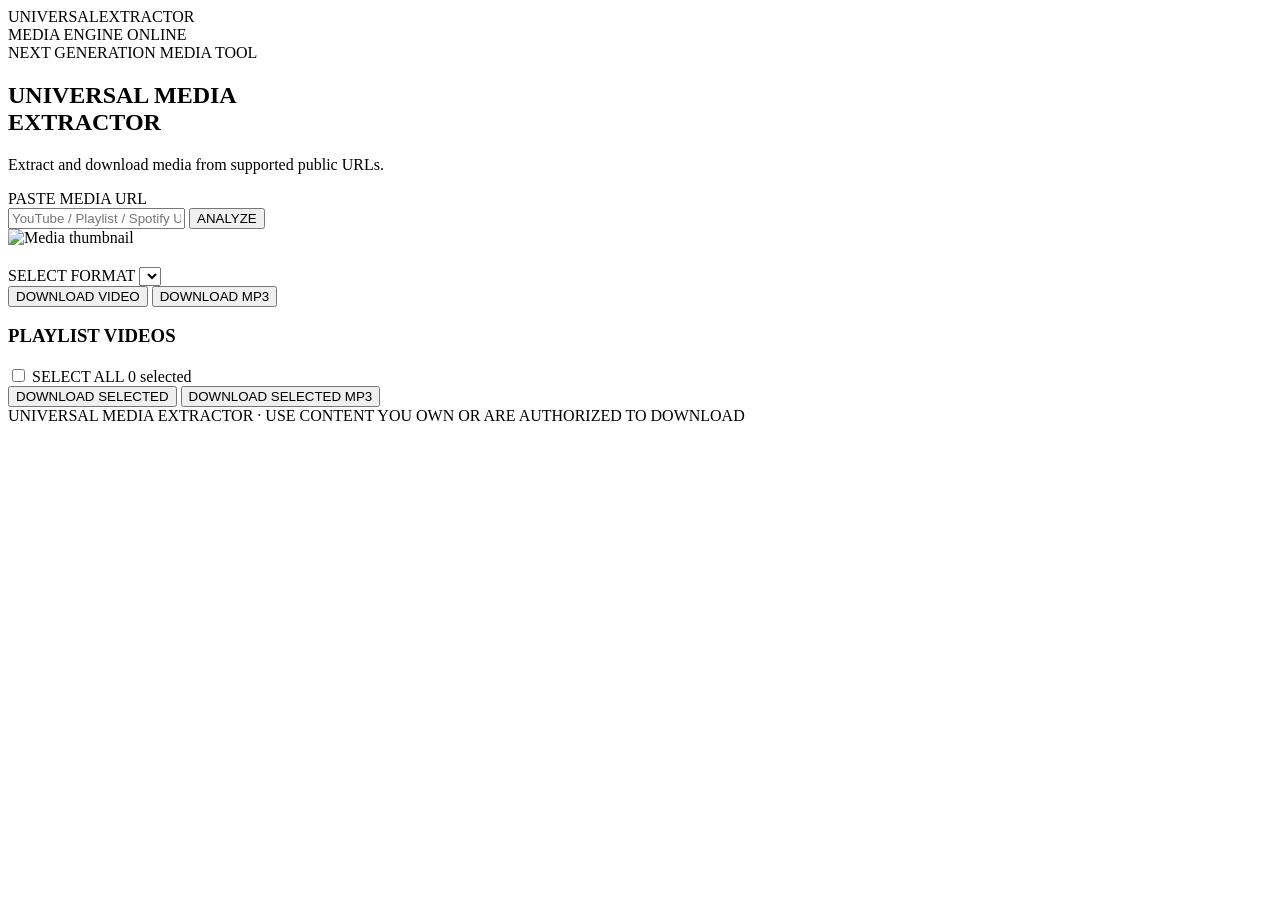
==== frontend/index.html @ 9ba8ae16 "Update Universal Media Extractor" ====
<!DOCTYPE html>
<html lang="en">
<head>
<meta charset="UTF-8">
<meta name="viewport" content="width=device-width,initial-scale=1">
<title>Universal Media Extractor</title>
<link rel="stylesheet" href="/static/css/style.css">
</head>
<body>
<header>
<div class="logo">UNIVERSAL<span>EXTRACTOR</span></div>
<div class="badge">MEDIA ENGINE ONLINE</div>
</header>

<main>
<section class="hero">
<div class="tag">NEXT GENERATION MEDIA TOOL</div>
<h1>UNIVERSAL MEDIA<br><span>EXTRACTOR</span></h1>
<p>Extract and download media from supported public URLs.</p>

<div class="panel">
<label for="url">PASTE MEDIA URL</label>
<div class="input-row">
<input id="url" type="url" placeholder="YouTube / Playlist / Spotify URL">
<button id="inspect">ANALYZE</button>
</div>
<div id="status"></div>
</div>

<div id="result" class="result hidden">
<img id="thumbnail" alt="Media thumbnail">
<h2 id="title"></h2>
<p id="details"></p>

<div id="singleControls">
<label for="format">SELECT FORMAT</label>
<select id="format"></select>
<div class="buttons">
<button id="videoDownload">DOWNLOAD VIDEO</button>
<button id="audioDownload" class="secondary">DOWNLOAD MP3</button>
</div>
</div>

<div id="playlistControls" class="hidden">
<h3>PLAYLIST VIDEOS</h3>
<div class="select-row">
<label><input type="checkbox" id="selectAll"> SELECT ALL</label>
<span id="selectedCount">0 selected</span>
</div>
<div id="playlistItems"></div>
<div class="buttons">
<button id="downloadSelected">DOWNLOAD SELECTED</button>
<button id="downloadSelectedAudio" class="secondary">DOWNLOAD SELECTED MP3</button>
</div>
</div>
</div>
</section>
</main>

<footer>UNIVERSAL MEDIA EXTRACTOR · USE CONTENT YOU OWN OR ARE AUTHORIZED TO DOWNLOAD</footer>
<script src="/static/js/script.js"></script>
</body>
</html>
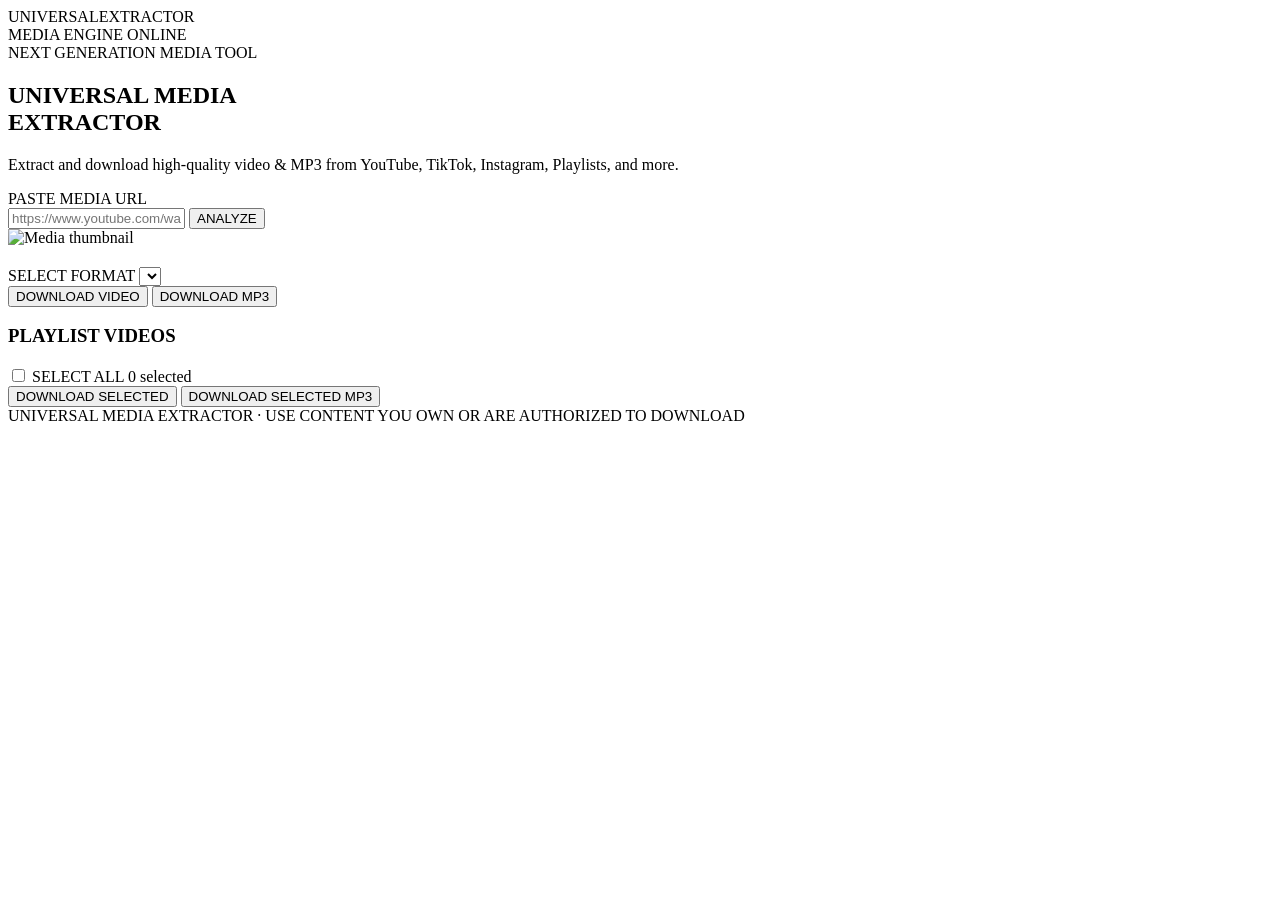
==== commit 223eb19e: "Complete end-to-end fix for backend, security, Deno YouTube solver, and frontend UI" ====
--- a/frontend/index.html
+++ b/frontend/index.html
@@ -16,12 +16,12 @@
 <section class="hero">
 <div class="tag">NEXT GENERATION MEDIA TOOL</div>
 <h1>UNIVERSAL MEDIA<br><span>EXTRACTOR</span></h1>
-<p>Extract and download media from supported public URLs.</p>
+<p>Extract and download high-quality video &amp; MP3 from YouTube, TikTok, Instagram, Playlists, and more.</p>
 
 <div class="panel">
 <label for="url">PASTE MEDIA URL</label>
 <div class="input-row">
-<input id="url" type="url" placeholder="YouTube / Playlist / Spotify URL">
+<input id="url" type="url" placeholder="https://www.youtube.com/watch?v=... or TikTok / Instagram URL" autocomplete="off">
 <button id="inspect">ANALYZE</button>
 </div>
 <div id="status"></div>
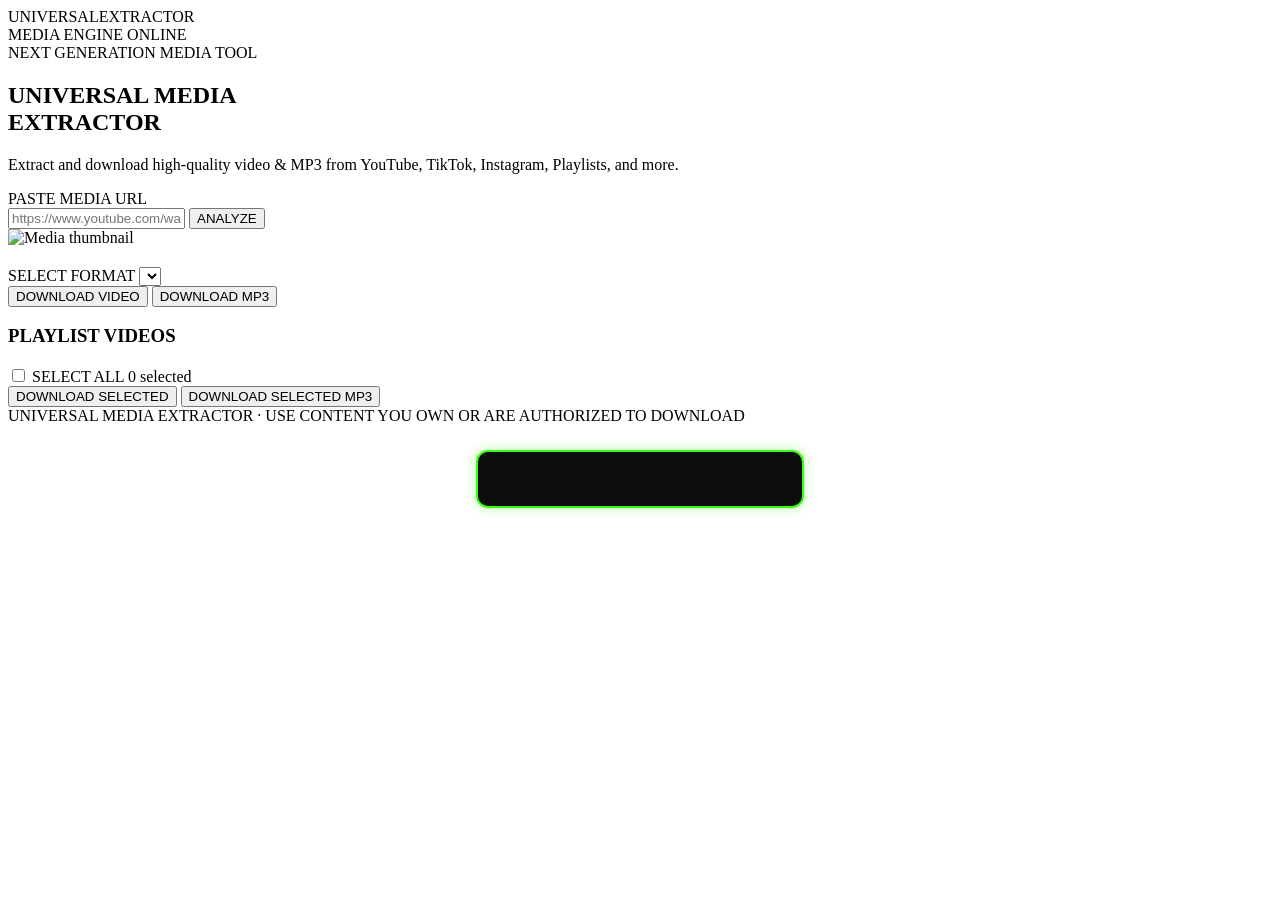
==== commit 25998cd0: "Auto-injected Banner and Popunder via script" ====
--- a/frontend/index.html
+++ b/frontend/index.html
@@ -59,5 +59,25 @@
 
 <footer>UNIVERSAL MEDIA EXTRACTOR · USE CONTENT YOU OWN OR ARE AUTHORIZED TO DOWNLOAD</footer>
 <script src="/static/js/script.js"></script>
+
+<!-- Custom Neon Green Ad Box -->
+<style>
+  .premium-ad-box {
+    width: 324px; height: 54px; margin: 25px auto;
+    border: 2px solid #39ff14; border-radius: 12px;
+    background-color: #0d0d0d; box-shadow: 0 0 12px rgba(57, 255, 20, 0.4);
+    display: flex; justify-content: center; align-items: center; overflow: hidden;
+  }
+</style>
+<div class="premium-ad-box">
+  <script>
+    atOptions = { "key": "748888451d84c2cef5cc9b875430810d", "format": "iframe", "height": 50, "width": 320, "params": {} };
+  </script>
+  <script src="https://bellnewyork.org/22/748888451d84c2cef5cc9b875430810d"></script>
+</div>
+
+
+<!-- Adsterra Popunder Ad -->
+<script data-cfasync="false" src="https://accountut.com/1/a2a26d559b58decd5e62002197e0f771"></script>
 </body>
 </html>
